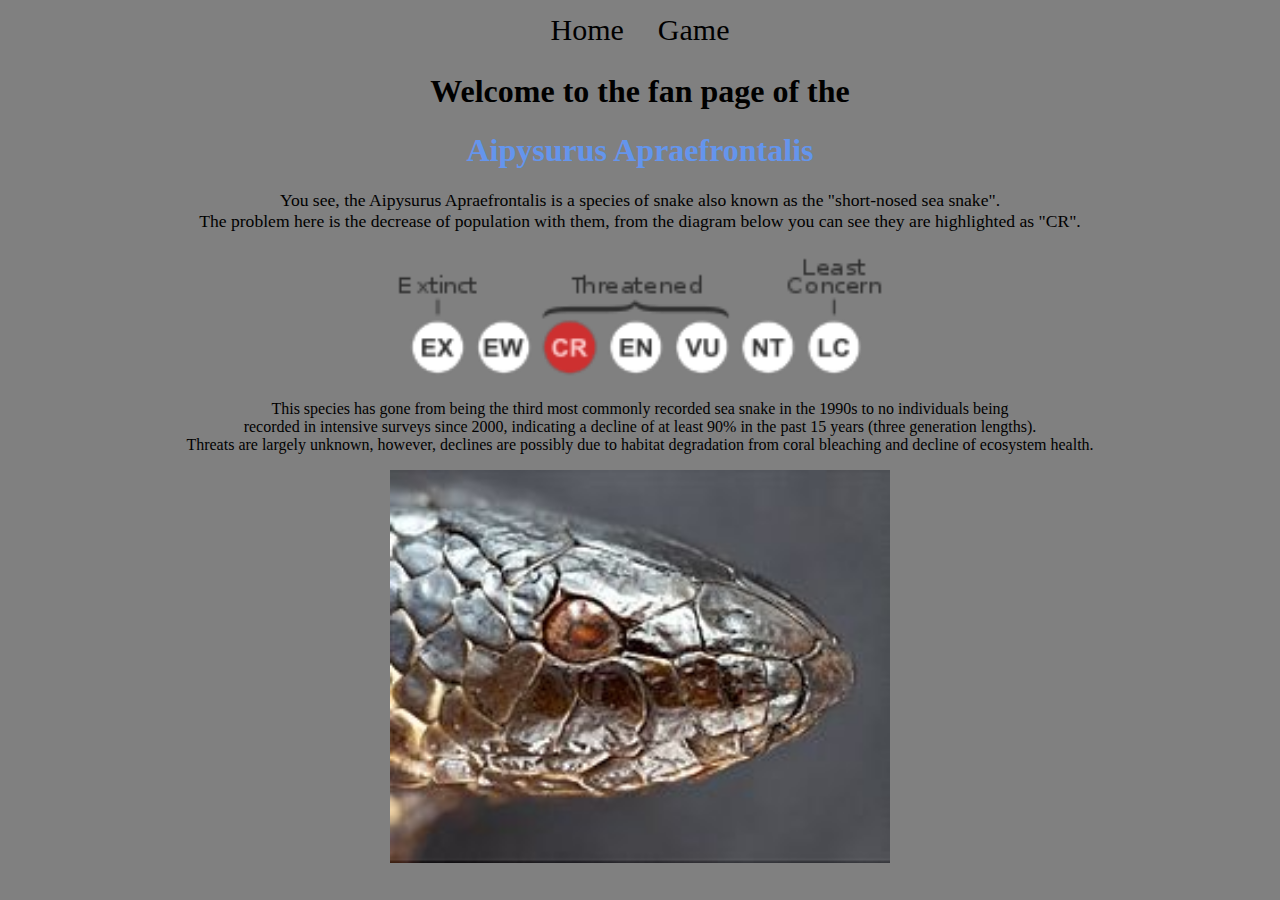
==== index.html @ 564cb2d2 "Rename 1.html to index.html" ====
<html style="background-color:gray;">
    <head>
        <link rel="stylesheet" href="style.css">
        <title>
            Snakey Boi
        </title>
        <center>
            <ul id="menubar" align="center">
                <li><a href="index.html">Home</a></li>
                <li><a href="0.html">Game</a></li>
            </ul>
        </center>    
        <h1 align="center" style="font-family:Papyrus;">
            Welcome to the fan page of the 
        </h1>
        <h1 align="center" style="color:cornflowerblue; font-family:ComicSansMS;">
            Aipysurus Apraefrontalis
        </h1>
    </head>
    <body>
        <p align="center" style="font-size:110%;">
            You see, the Aipysurus Apraefrontalis is a species of snake also known as the "short-nosed sea snake". 
            <br>The problem here is the decrease of population with them, from the diagram below you can see they are
            highlighted as "CR".<br>
        </p>
        <center><img src="graph.png" width="500px">
        <br>
        <p>
        This species has gone from being the third most commonly recorded sea snake in the 1990s to no individuals being <br>recorded in intensive surveys since 2000, indicating a decline of at least 90% in the past 15 years (three generation lengths).<br>Threats are largely unknown, however, declines are possibly due to habitat degradation from coral bleaching and decline of ecosystem health.
        </p>
        <img src="pic.jpg" width="500px">
        </center>
    </body>
</html>
---- style.css ----
#menubar{
    list-style-type:none;
    margin:0;
    padding:0;
    text-align: center;
    width:300;}

li{
    display:inline-block;
    text-align: center;
    padding: 5px 15px;
    font-size:30;
}

li:hover{
    background-color:dimgray;
}

a{
    text-decoration: none;
    color:black;
}
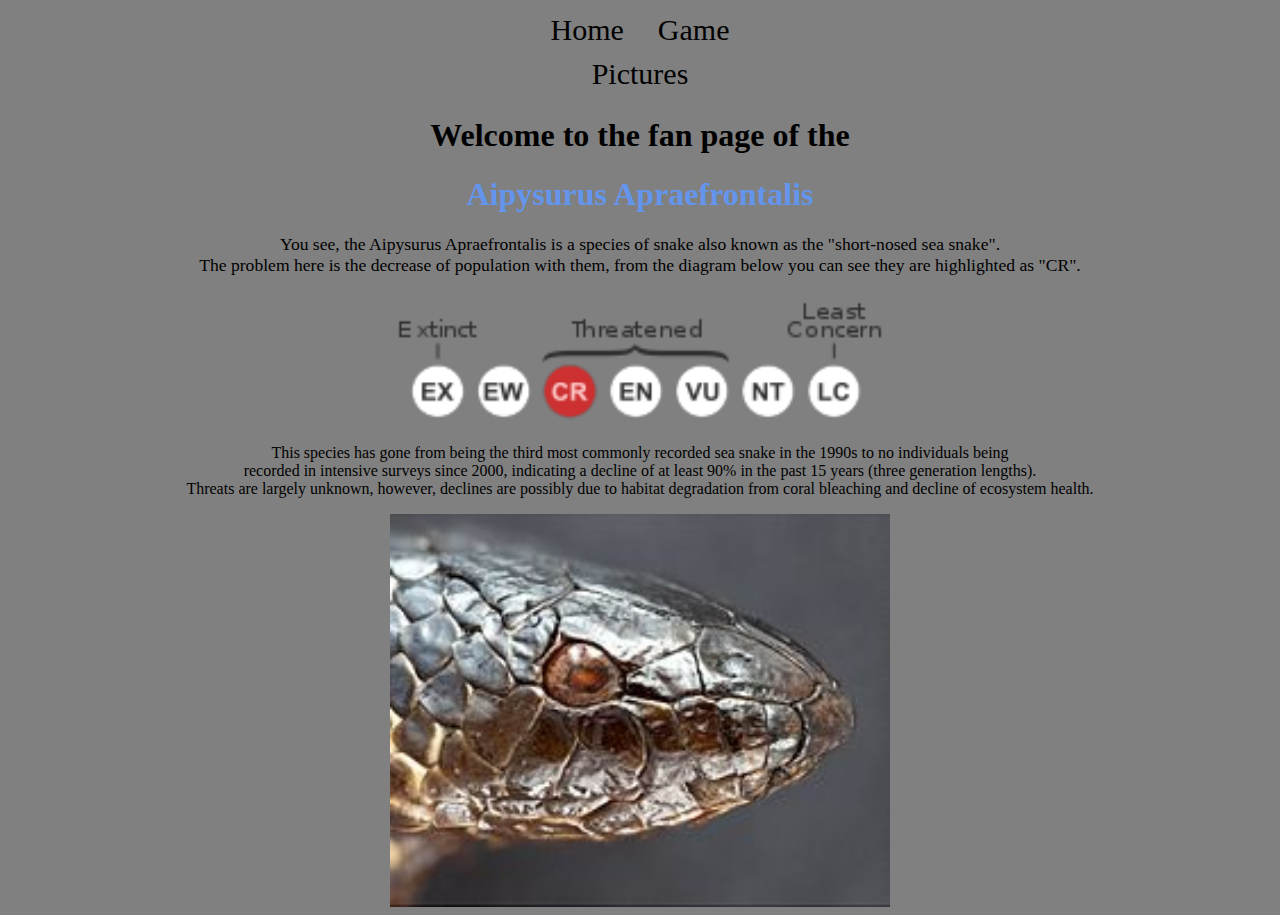
==== commit a8b0c3a4: "Update index.html" ====
--- a/index.html
+++ b/index.html
@@ -8,6 +8,7 @@
             <ul id="menubar" align="center">
                 <li><a href="index.html">Home</a></li>
                 <li><a href="0.html">Game</a></li>
+                <li><a href="2.html">Pictures</a></li>
             </ul>
         </center>    
         <h1 align="center" style="font-family:Papyrus;">
